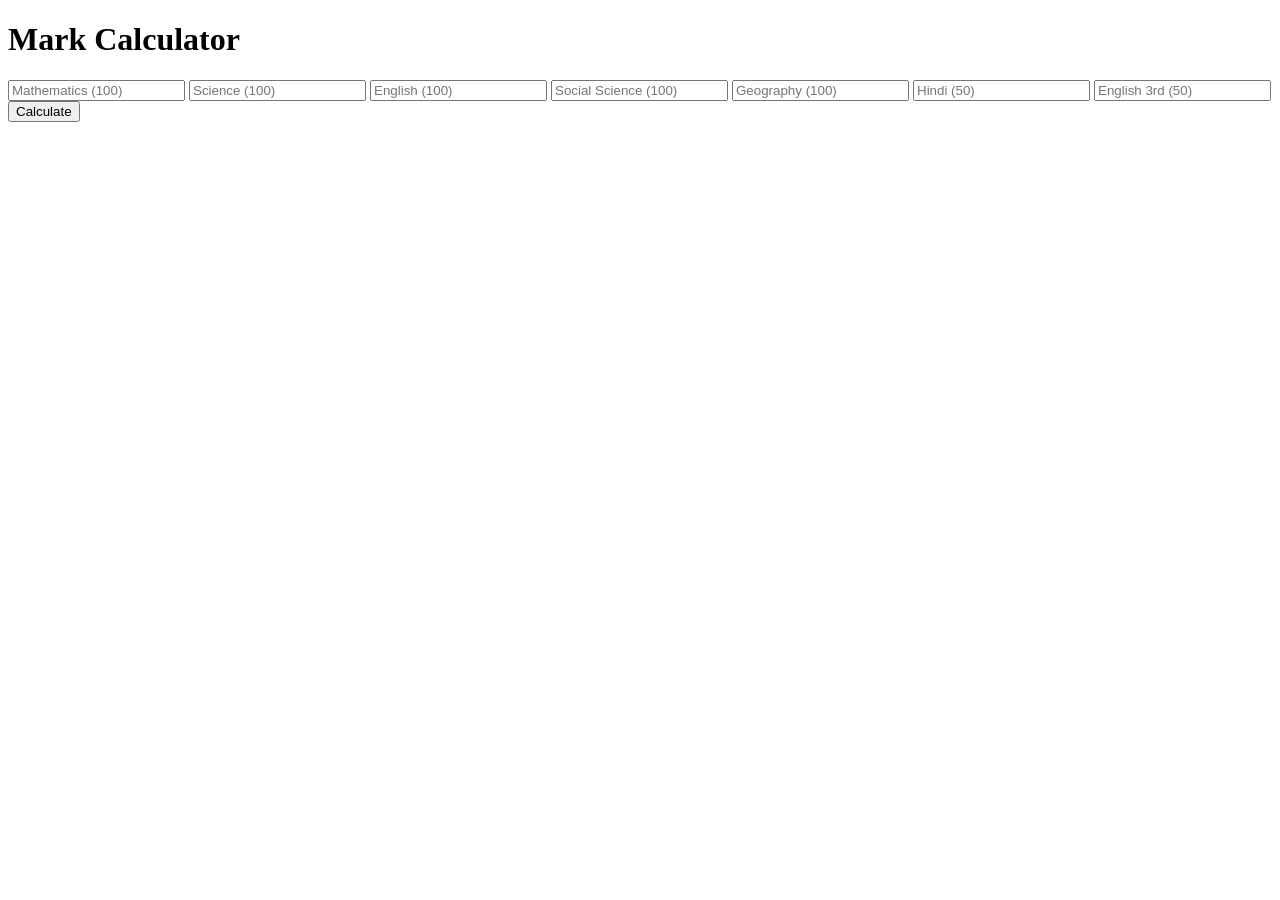
==== index.html @ dfdc8721 "Rename 1_index.html to index.html" ====
<!DOCTYPE html>
<html>
<head>
    <title>Mark Calculator</title>
    <link rel="stylesheet" href="style.css">
</head>
<body>

<div class="container">
    <h1>Mark Calculator</h1>

    <input type="number" id="math" placeholder="Mathematics (100)">
    <input type="number" id="science" placeholder="Science (100)">
    <input type="number" id="english" placeholder="English (100)">
    <input type="number" id="ss" placeholder="Social Science (100)">
    <input type="number" id="geo" placeholder="Geography (100)">
    <input type="number" id="hindi" placeholder="Hindi (50)">
    <input type="number" id="e3" placeholder="English 3rd (50)">

    <button onclick="calculate()">Calculate</button>

    <div id="result"></div>
</div>

<script src="script.js"></script>

</body>
</html>
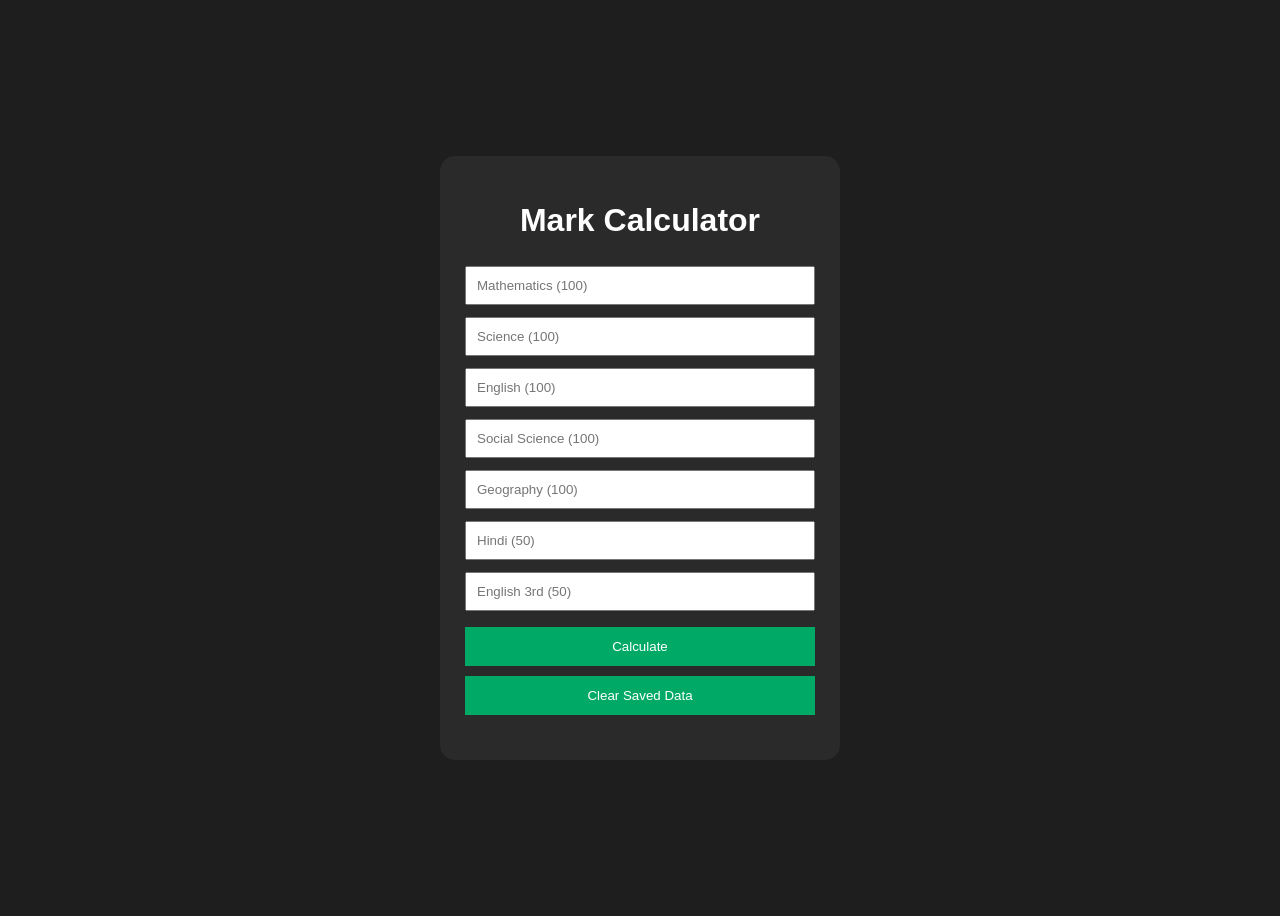
==== commit d0cea108: "Add 'Clear Saved Data' button to index.html" ====
--- a/index.html
+++ b/index.html
@@ -16,10 +16,14 @@
     <input type="number" id="geo" placeholder="Geography (100)">
     <input type="number" id="hindi" placeholder="Hindi (50)">
     <input type="number" id="e3" placeholder="English 3rd (50)">
+    
+<button onclick="calculate()">Calculate</button>
 
-    <button onclick="calculate()">Calculate</button>
+<button onclick="clearData()">Clear Saved Data</button>
 
-    <div id="result"></div>
+<div id="result"></div>
+    
+
 </div>
 
 <script src="script.js"></script>
--- a/style.css
+++ b/style.css
@@ -0,0 +1,42 @@
+body{
+    background:#1e1e1e;
+    color:white;
+    font-family:Segoe UI,sans-serif;
+    display:flex;
+    justify-content:center;
+    align-items:center;
+    min-height:100vh;
+}
+
+.container{
+    width:350px;
+    background:#2a2a2a;
+    padding:25px;
+    border-radius:15px;
+}
+
+h1{
+    text-align:center;
+}
+
+input{
+    width:100%;
+    padding:10px;
+    margin:6px 0;
+    box-sizing:border-box;
+}
+
+button{
+    width:100%;
+    padding:12px;
+    background:#00aa66;
+    color:white;
+    border:none;
+    cursor:pointer;
+    margin-top:10px;
+}
+
+#result{
+    margin-top:20px;
+    white-space:pre-line;
+}
